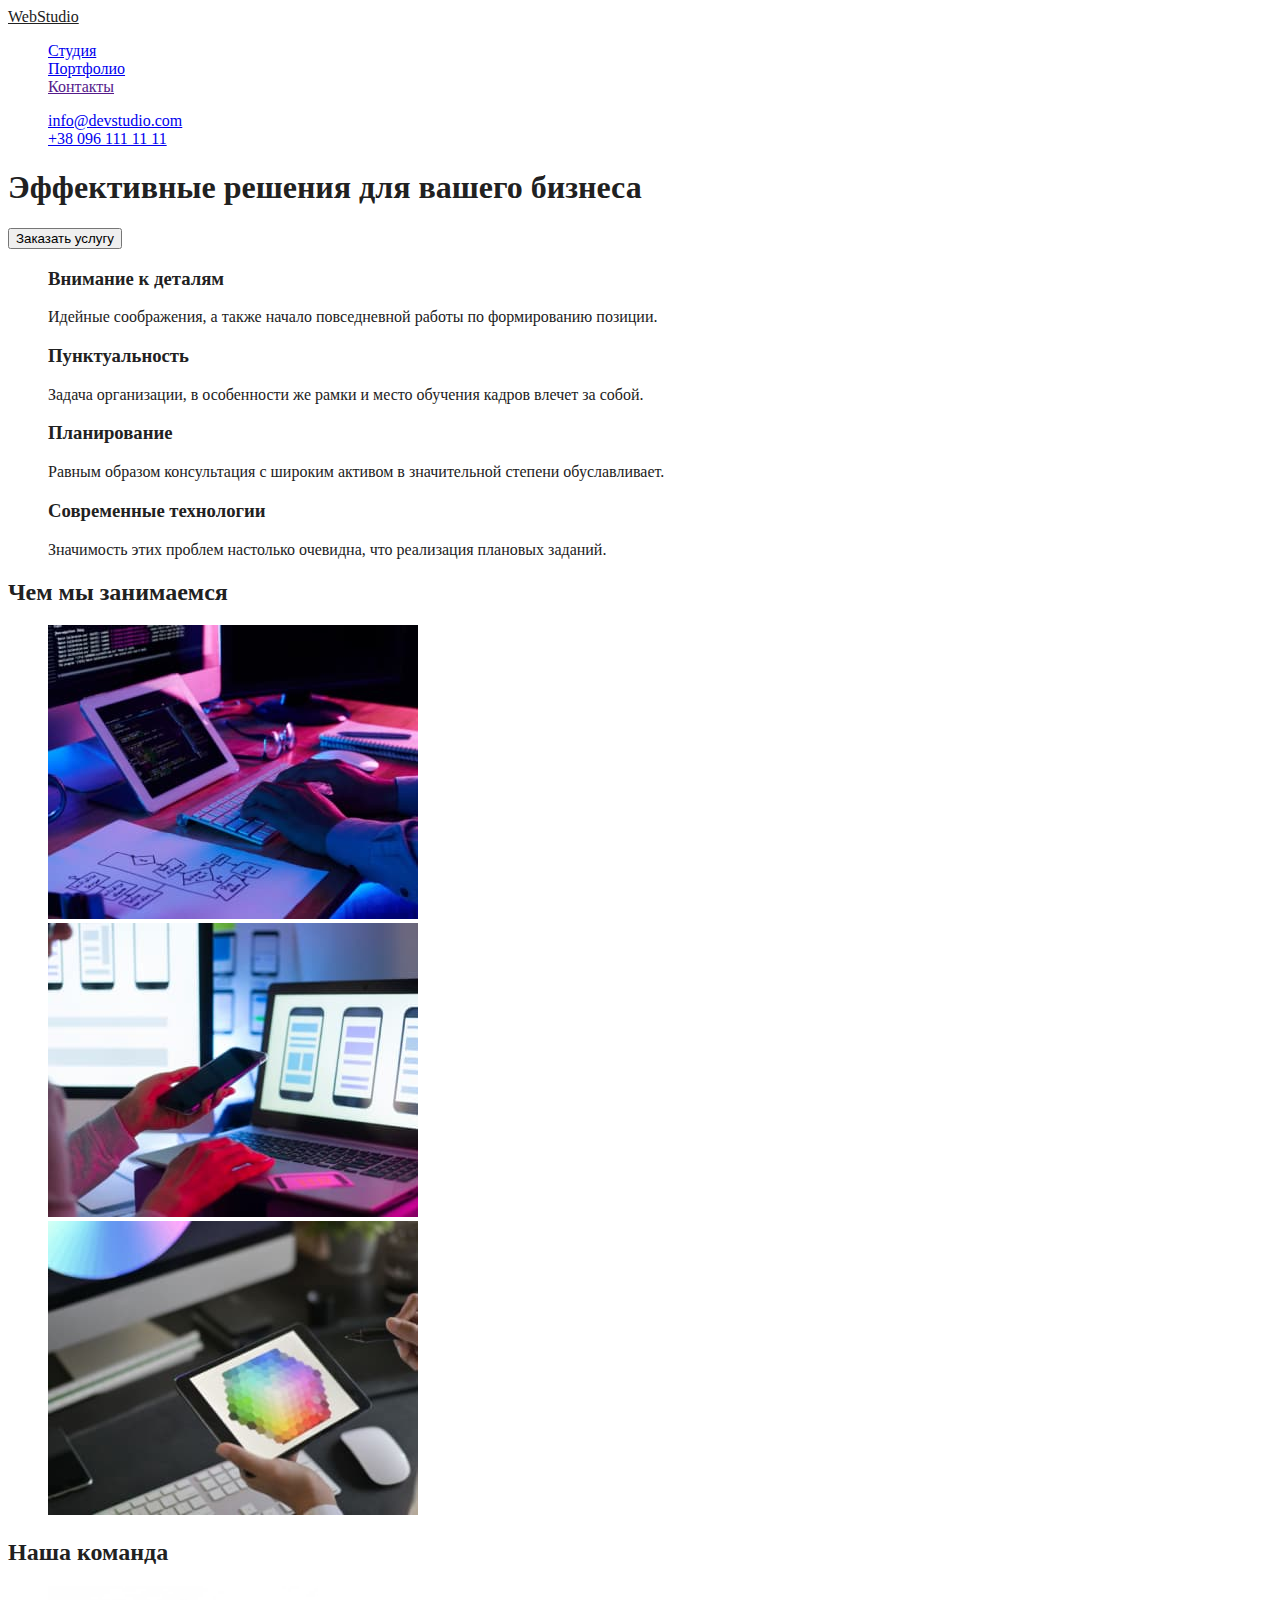
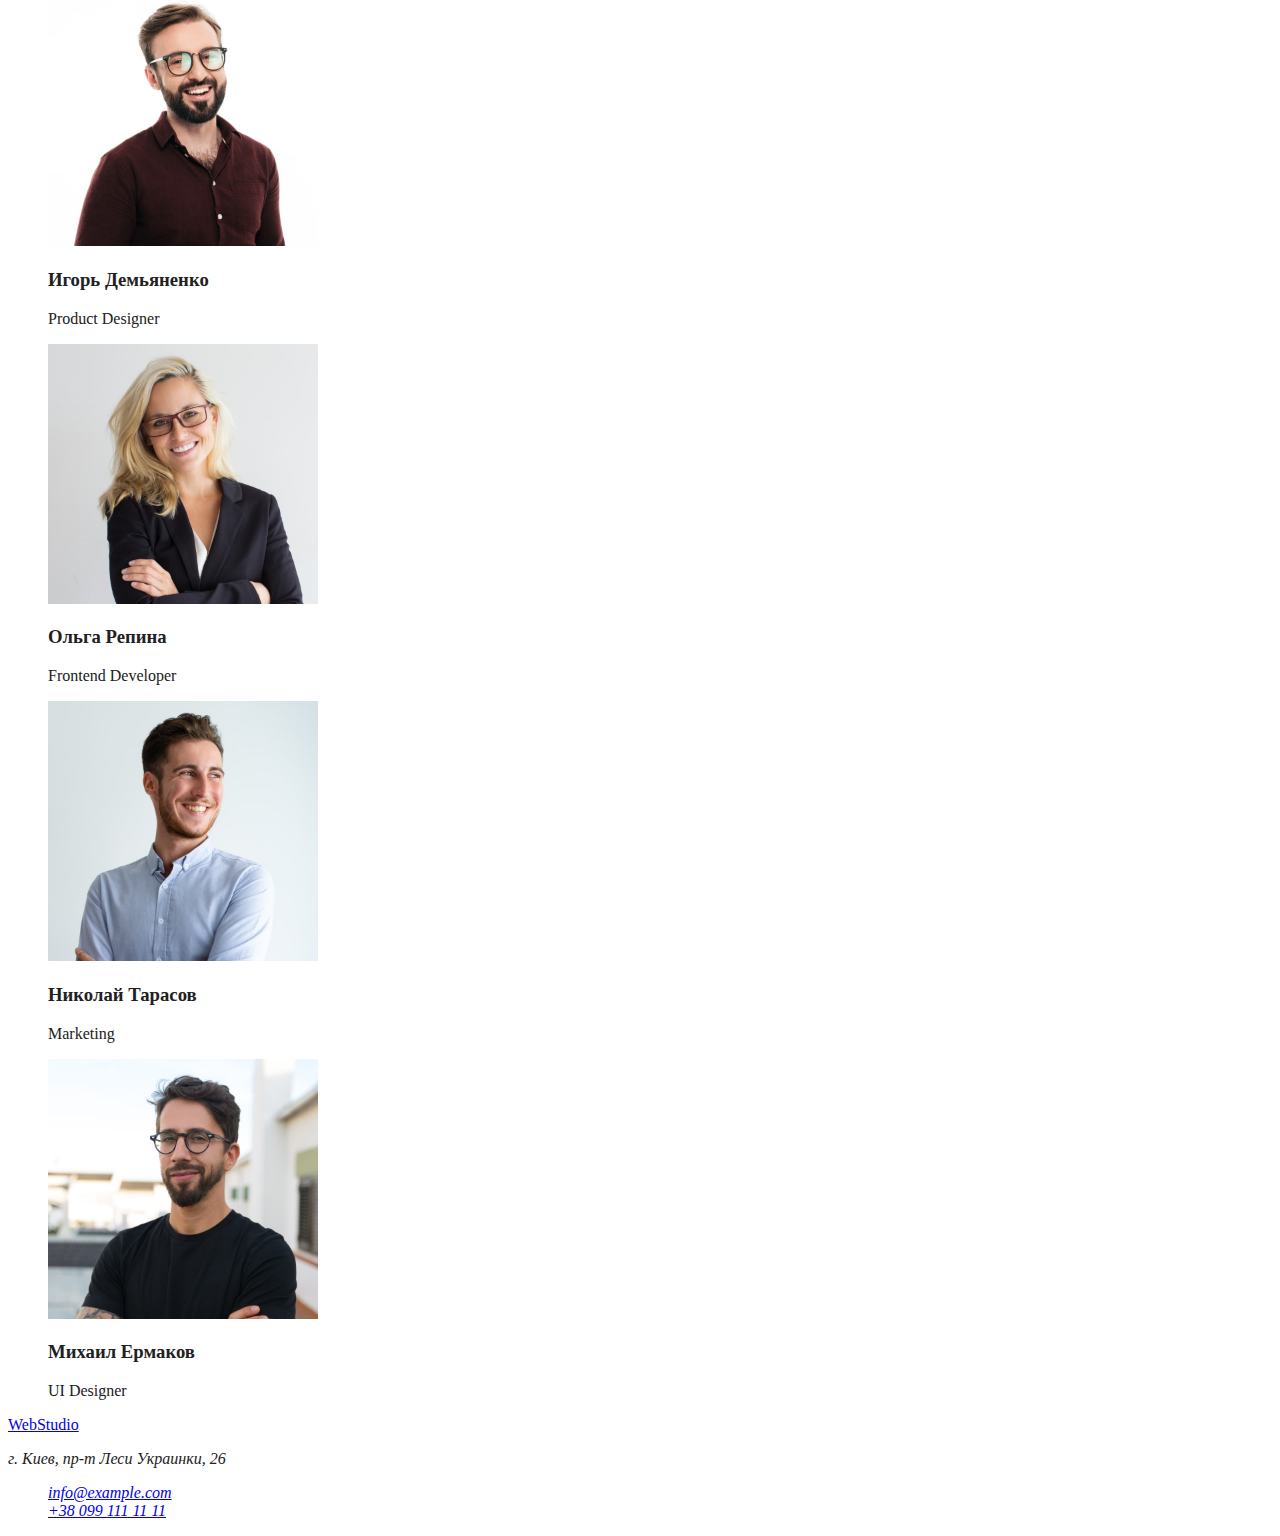
==== index.html @ 064bd664 "some css" ====
<!DOCTYPE html>
<html lang="ru">
  <head>
    <meta charset="UTF-8" />
    <meta http-equiv="X-UA-Compatible" content="IE=edge" />
    <meta name="viewport" content="width=device-width, initial-scale=1.0" />
    <title>WebStudio</title>
    <link rel="stylesheet" href="./css/style.css">
  </head>
  <body class="body">

    <!-- heder -->
    <header class="heder">
      <nav class="heder-nav">
        <a href="index.html" class="heder-logo"> WebStudio </a>
        <ul class="list heder-list"> 
          <li class="heder-item">
            <a href="index.html" class="heder-link">Студия</a>
          </li>
          <li class="heder-item">
            <a href="portfolio.html" class="heder-link">Портфолио</a>
          </li>
          <li class="heder-item">
            <a href="" class="heder-link">Контакты</a>
          </li>
        </ul>
      </nav>
      <ul class="list heder-list">
        <li class="heder-item">
          <a href="mailto:info@devstudio.com" class="heder-link-contact"> info@devstudio.com </a>
        </li>
        <li class="heder-item">
          <a href="tel:+380961111111" class="heder-link-contact"> +38 096 111 11 11 </a>
        </li>
      </ul>
    </header>

    <main>
      <!-- hero -->
      <section class="hero">
        <h1 class="mail-title">Эффективные решения для вашего бизнеса</h1>
        <button type="button" class="hero-btn">Заказать услугу</button>
      </section>

      <!-- benefits -->
      <section class="benefist">
        <h2 hidden>Наши особенности</h2>
        <ul class="list benefist-list">
          <li class="benefist-item">
            <h3 class="benefist-title">Внимание к деталям</h3>
            <p class="benefist-desc">Идейные соображения, а также начало повседневной работы по формированию позиции.</p>
          </li>
          <li class="benefist-item">
            <h3 class="benefist-title">Пунктуальность</h3>
            <p class="benefist-desc">
              Задача организации, в особенности же рамки и место обучения кадров влечет за собой.
            </p>
          </li class="benefist-item">
          <li>
            <h3 class="benefist-title">Планирование</h3>
            <p class="benefist-desc">
              Равным образом консультация с широким активом в значительной степени обуславливает.
            </p>
          </li>
          <li class="benefist-item">
            <h3 class="benefist-title">Современные технологии</h3>
            <p class="benefist-desc">Значимость этих проблем настолько очевидна, что реализация плановых заданий.</p>
          </li>
        </ul>
      </section>

      <!-- work's -->
      <section class="works">
        <h2 class="works-title">Чем мы занимаемся</h2>
        <ul class="list works-list">
          <li class="works-item">
            <img src="./images/main/works/box1.jpg" alt="написание кода" width="370" height="294" />
          </li>
          <li class="works-item">
            <img
              src="./images/main/works/box2.jpg"
              alt="разработка дизайна мобильного приложения"
              width="370"
              height="294"
            />
          </li>
          <li class="works-item">
            <img src="./images/main/works/box3.jpg" alt="цветокорекция" width="370" height="294" />
          </li>
        </ul>
      </section>

      <!-- team -->
      <section class="team">
        <h2 class="team-title">Наша команда</h2>
        <ul class="list team-list">
          <li class="team-item">
            <img src="./images/main/team/employee1.jpg" alt="Игорь Демьяненко" width="270" height="260" />
            <h3 class="team-images">Игорь Демьяненко</h3>
            <p lang="en" class="team-desc">Product Designer</p>
          </li>
          <li class="team-item">
            <img src="./images/main/team/employee2.jpg" alt="Ольга Репина" width="270" height="260" />
            <h3 class="team-i">Ольга Репина</h3>
            <p lang="en" class="team-desc">Frontend Developer</p>
          </li>
          <li class="team-item">
            <img src="./images/main/team/employee3.jpg" alt="Николай Тарасов" width="270" height="260" />
            <h3 class="team-images">Николай Тарасов</h3>
            <p lang="en" class="team-desc">Marketing</p>
          </li>
          <li class="team-item">
            <img src="./images/main/team/employee4.jpg" alt="Михаил Ермаков" width="270" height="260" />
            <h3 class="team-images">Михаил Ермаков</h3>
            <p lang="en" class="team-desc">UI Designer</p>
          </li>
        </ul>
      </section>
    </main>

    <!-- footer -->
    <footer class="footer">
      <a href="index.html" class="footer-logo">WebStudio</a>
      <address class="contact-adderss">
        <p class="contact-address-desc">г. Киев, пр-т Леси Украинки, 26</p>
        <ul class="list contact-list">
          <li class="contact-item">
            <a href="mailto:info@example.com" class="contact-link">info@example.com</a>
          </li>
          <li class="contact-item">
            <a href="tel:+380991111111" class="contact-link">+38 099 111 11 11</a>
          </li>
        </ul>
      </address>
    </footer>
  </body>
</html>
---- css/style.css ----
.body{
    color: #212121;
}

.root {
    --primery-text-color: #212121;
    --text-color: #757575;
    --accent-color: #2196F3;
    --white-color: #FFFFFF;
}



.heder-item:hover,
.heder-item:focus {
    color: var(--accent-color);
}
.heder-list-contact{
    color: var(--text-color);
}

.heder-list-contac:hover,
.heder-list-contac:focus{
    color: var(--accent-color);
}

/*  Hero */

.heder-logo{
    color: var(--primery-text-color);
}


.list{
    list-style: none;
}

.
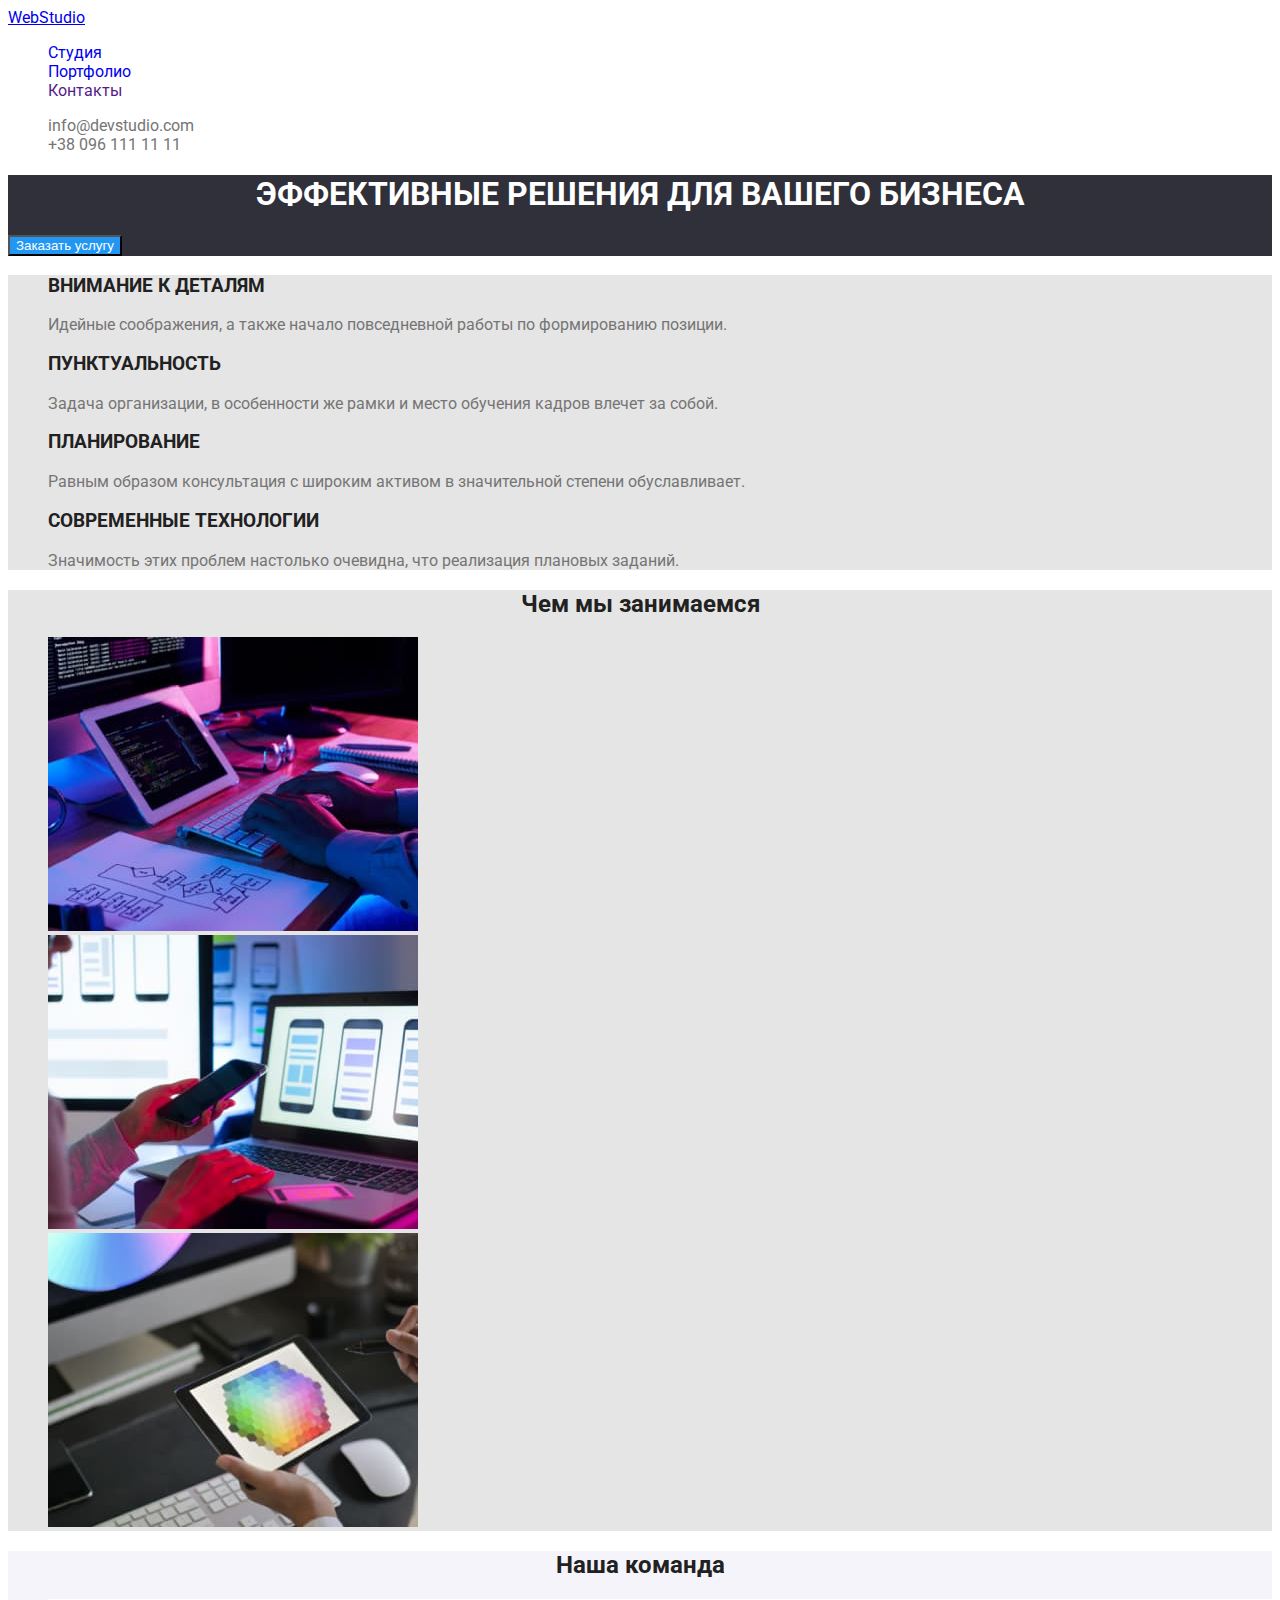
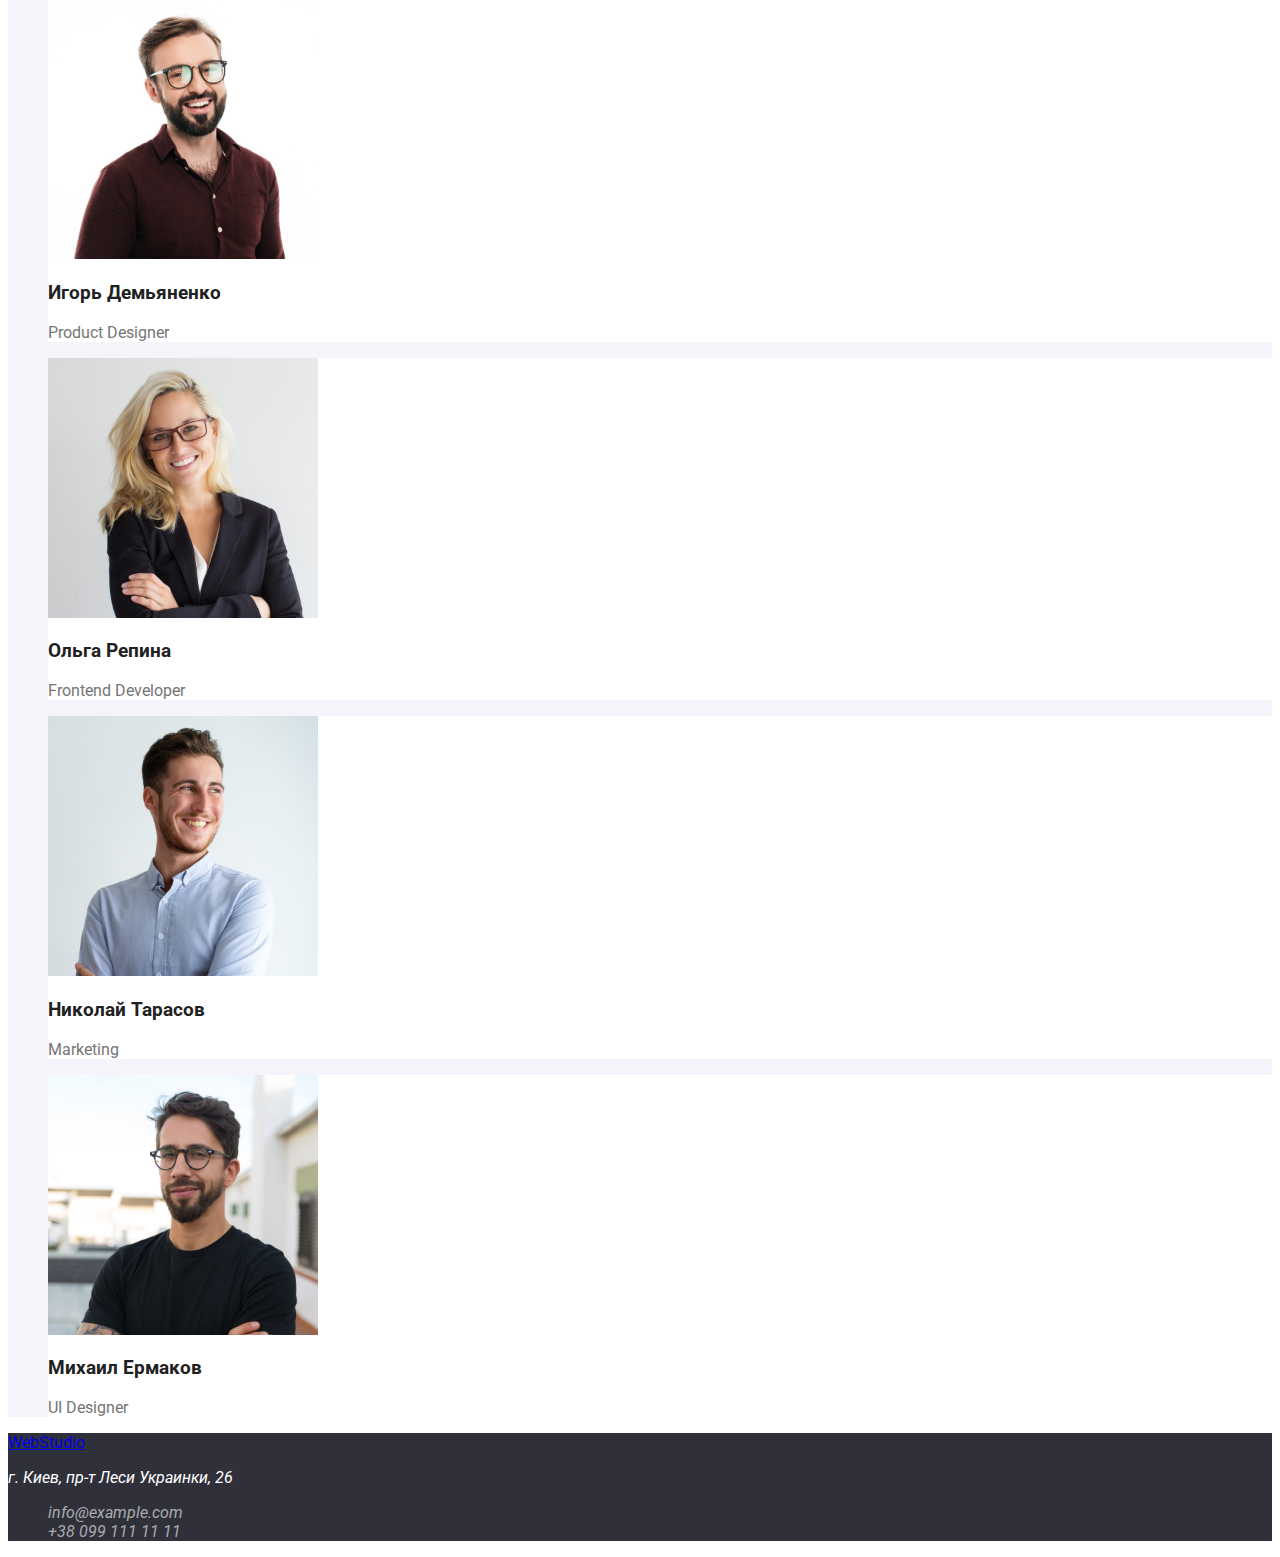
==== commit d2d8f408: "CSS color" ====
--- a/index.html
+++ b/index.html
@@ -4,6 +4,10 @@
     <meta charset="UTF-8" />
     <meta http-equiv="X-UA-Compatible" content="IE=edge" />
     <meta name="viewport" content="width=device-width, initial-scale=1.0" />
+    <link rel="preconnect" href="https://fonts.googleapis.com">
+<link rel="preconnect" href="https://fonts.gstatic.com" crossorigin>
+<link href="https://fonts.googleapis.com/css2?family=Raleway:wght@700&family=Roboto:ital,wght@1,400;1,500;1,700;1,900&display=swap" rel="stylesheet">
+ 
     <title>WebStudio</title>
     <link rel="stylesheet" href="./css/style.css">
   </head>
@@ -38,8 +42,8 @@
     <main>
       <!-- hero -->
       <section class="hero">
-        <h1 class="mail-title">Эффективные решения для вашего бизнеса</h1>
-        <button type="button" class="hero-btn">Заказать услугу</button>
+        <h1 class="title mail-title">Эффективные решения для вашего бизнеса</h1>
+        <button class="hero-btn" type="button">Заказать услугу</button>
       </section>
 
       <!-- benefits -->
@@ -71,7 +75,7 @@
 
       <!-- work's -->
       <section class="works">
-        <h2 class="works-title">Чем мы занимаемся</h2>
+        <h2 class="title works-title">Чем мы занимаемся</h2>
         <ul class="list works-list">
           <li class="works-item">
             <img src="./images/main/works/box1.jpg" alt="написание кода" width="370" height="294" />
@@ -92,7 +96,7 @@
 
       <!-- team -->
       <section class="team">
-        <h2 class="team-title">Наша команда</h2>
+        <h2 class="title team-title">Наша команда</h2>
         <ul class="list team-list">
           <li class="team-item">
             <img src="./images/main/team/employee1.jpg" alt="Игорь Демьяненко" width="270" height="260" />
--- a/css/style.css
+++ b/css/style.css
@@ -1,38 +1,118 @@
-.body{
-    color: #212121;
-}
 
-.root {
+
+:root {
     --primery-text-color: #212121;
     --text-color: #757575;
     --accent-color: #2196F3;
     --white-color: #FFFFFF;
+    --backgraund1: #2F303A;
+    --backgraund2: #E5E5E5;
+    --background3: #F5F4FA;
+
+
+
+    
+}
+
+.body {
+    color: var(--primery-text-color);
+background-color: var(--white-color);
+font-family: Roboto, Releway;
+}
+
+.list {
+    list-style: none;  
+}
+
+.title{
+    text-align: center;
+}
+
+/* Header */
+.heder-link{
+    text-decoration: none;
+}
+
+.heder-link:hover,
+.heder-link:focus{
+    color: var(--accent-color);
+    
+}
+
+.heder-link-contact {
+    color: var(--text-color);
+    text-decoration: none;
+}
+
+.heder-link-contact:hover,
+.heder-link-contact:focus{
+    color: var(--accent-color);
 }
 
 
 
-.heder-item:hover,
-.heder-item:focus {
-    color: var(--accent-color);
+
+/* HERO */
+
+.hero{
+    background-color: var(--backgraund1);
 }
-.heder-list-contact{
+.mail-title{
+    color: var(--white-color);
+    text-transform: uppercase;
+    
+}
+
+.hero-btn{
+    background-color: var(--accent-color) ;
+    color: var(--white-color);
+    cursor: pointer;
+}
+
+/* Benefist */
+
+.benefist, .works{
+    background-color:var(--backgraund2);
+}
+
+.benefist-title{
+    text-transform: uppercase;
+}
+
+.benefist-desc{
     color: var(--text-color);
 }
 
-.heder-list-contac:hover,
-.heder-list-contac:focus{
-    color: var(--accent-color);
+
+
+
+/* TEAM */
+    .team{
+    background-color: var(--background3);
 }
 
-/*  Hero */
-
-.heder-logo{
-    color: var(--primery-text-color);
+.team-item{
+    background-color: var(--white-color);
+}
+.team-desc{
+    color: var(--text-color);
 }
 
+/* FOOTER */
 
-.list{
-    list-style: none;
+.footer{
+    background-color: var(--backgraund1);
 }
 
-.
+.contact-address-desc{
+    color: var(--white-color);
+}
+
+.contact-link {
+    color: rgba(255, 255, 255, 0.6);
+    text-decoration: none;
+}
+.contact-link:hover,
+.contact-link:focus{
+    color: rgba(33, 150, 243, 0.6);
+}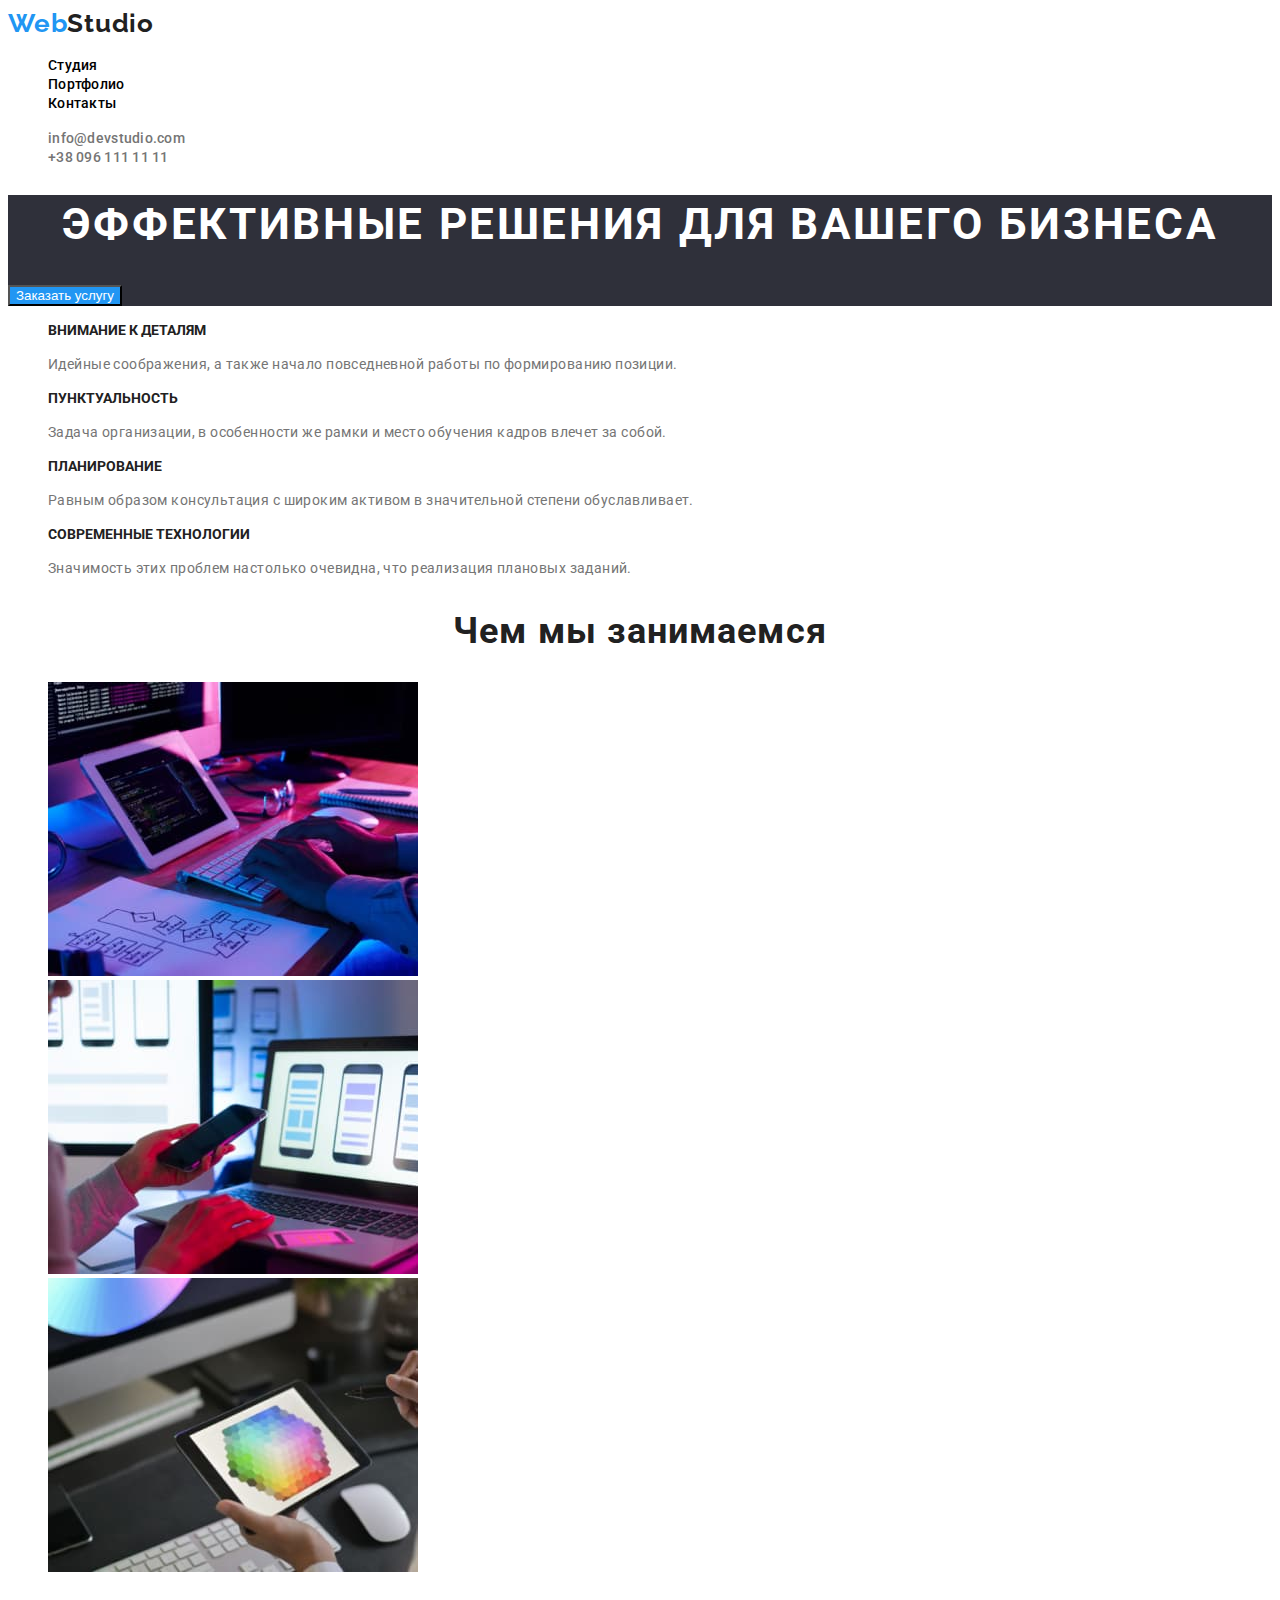
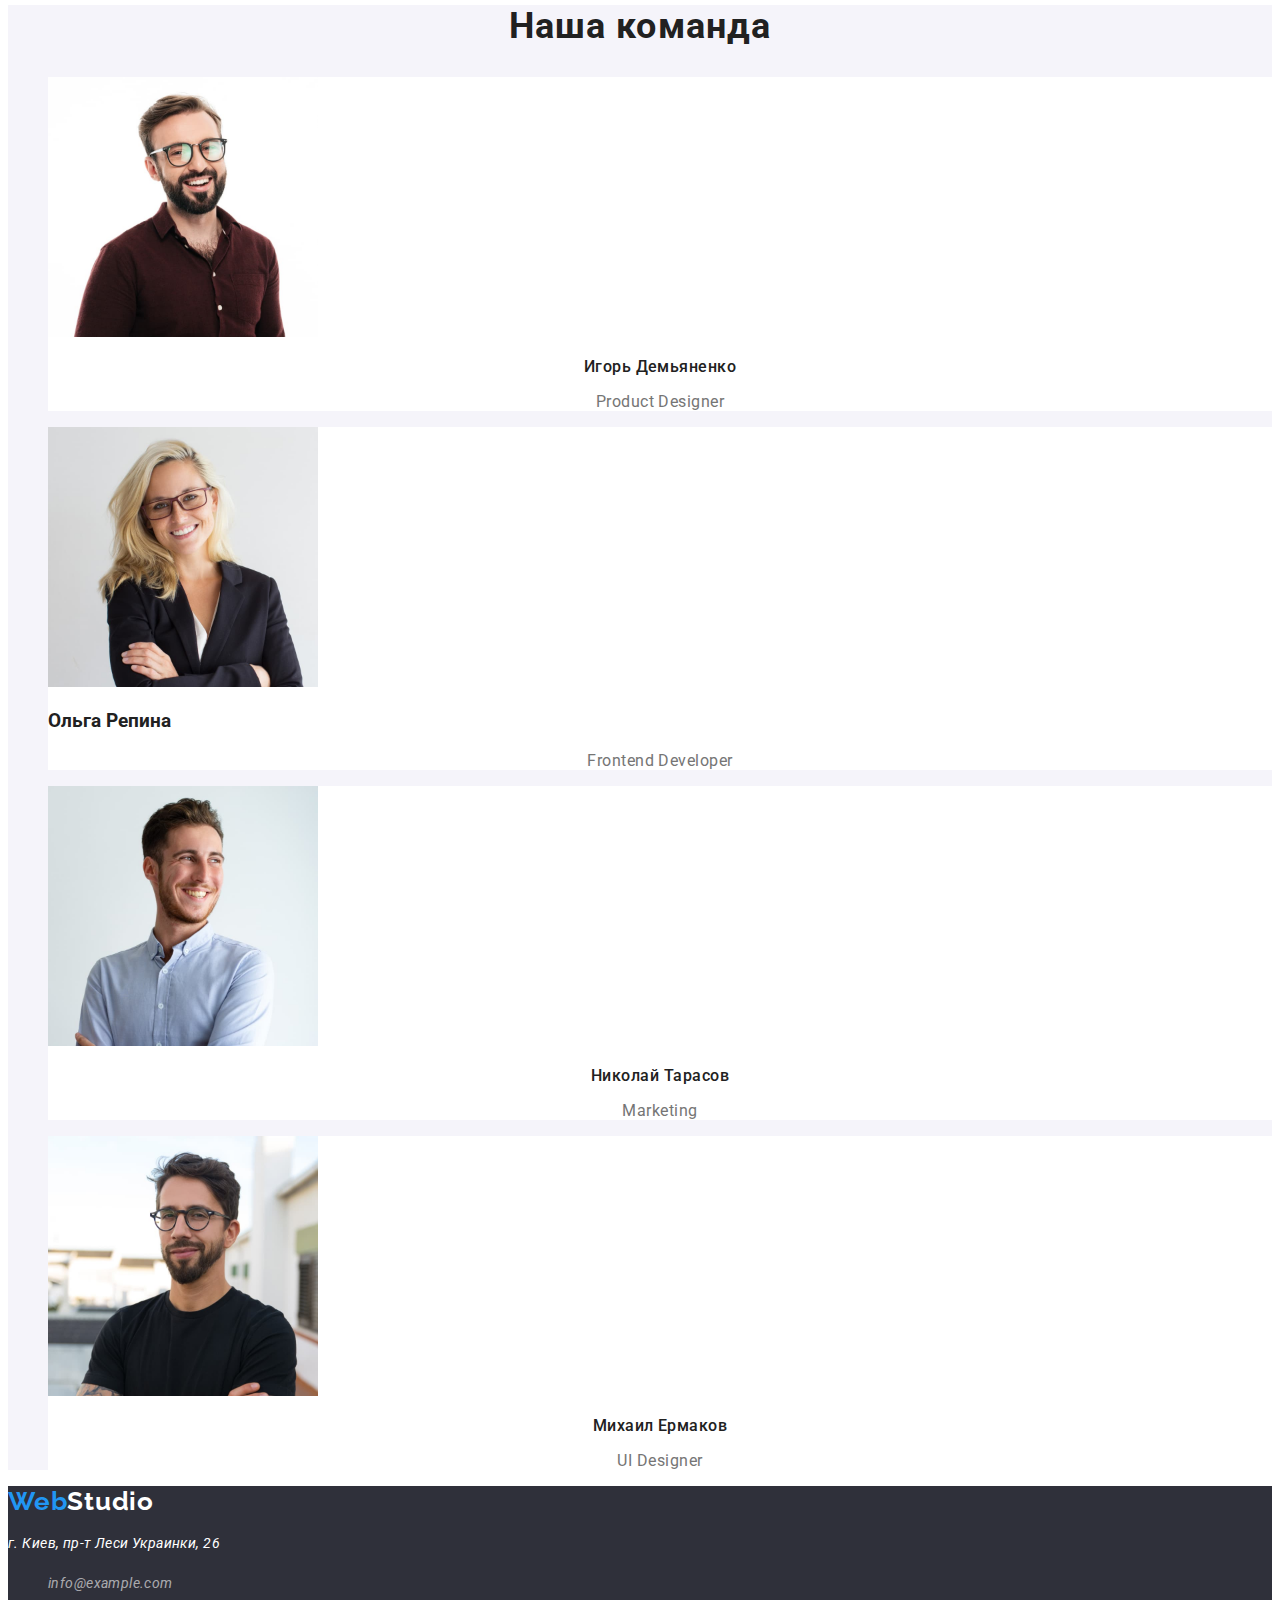
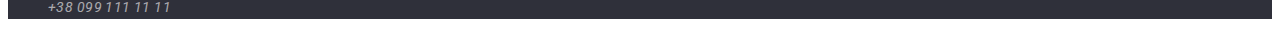
==== commit 48b0cd22: "css 1-st page" ====
--- a/index.html
+++ b/index.html
@@ -4,10 +4,13 @@
     <meta charset="UTF-8" />
     <meta http-equiv="X-UA-Compatible" content="IE=edge" />
     <meta name="viewport" content="width=device-width, initial-scale=1.0" />
+    
+    <!-- Fonts start -->
     <link rel="preconnect" href="https://fonts.googleapis.com">
-<link rel="preconnect" href="https://fonts.gstatic.com" crossorigin>
-<link href="https://fonts.googleapis.com/css2?family=Raleway:wght@700&family=Roboto:ital,wght@1,400;1,500;1,700;1,900&display=swap" rel="stylesheet">
- 
+    <link rel="preconnect" href="https://fonts.gstatic.com" crossorigin>
+    <link href="https://fonts.googleapis.com/css2?family=Raleway:wght@700&family=Roboto:wght@400;500;700;900&display=swap" rel="stylesheet">
+    <!-- Fonts end -->
+    
     <title>WebStudio</title>
     <link rel="stylesheet" href="./css/style.css">
   </head>
@@ -16,25 +19,25 @@
     <!-- heder -->
     <header class="heder">
       <nav class="heder-nav">
-        <a href="index.html" class="heder-logo"> WebStudio </a>
+        <a href="index.html" class="heder-logo link"> <span class="logo-accent">Web</span><span class="logo-main-dark">Studio</span>  </a>
         <ul class="list heder-list"> 
           <li class="heder-item">
-            <a href="index.html" class="heder-link">Студия</a>
+            <a href="index.html" class="heder-link link">Студия</a>
           </li>
           <li class="heder-item">
-            <a href="portfolio.html" class="heder-link">Портфолио</a>
+            <a href="portfolio.html" class="heder-link link">Портфолио</a>
           </li>
           <li class="heder-item">
-            <a href="" class="heder-link">Контакты</a>
+            <a href="" class="heder-link link">Контакты</a>
           </li>
         </ul>
       </nav>
       <ul class="list heder-list">
         <li class="heder-item">
-          <a href="mailto:info@devstudio.com" class="heder-link-contact"> info@devstudio.com </a>
+          <a href="mailto:info@devstudio.com" class="heder-link-contact link"> info@devstudio.com </a>
         </li>
         <li class="heder-item">
-          <a href="tel:+380961111111" class="heder-link-contact"> +38 096 111 11 11 </a>
+          <a href="tel:+380961111111" class="heder-link-contact link"> +38 096 111 11 11 </a>
         </li>
       </ul>
     </header>
@@ -124,15 +127,15 @@
 
     <!-- footer -->
     <footer class="footer">
-      <a href="index.html" class="footer-logo">WebStudio</a>
+      <a href="index.html" class="footer-logo link"> <span class="logo-accent">Web</span><span class="logo-main-light">Studio</span> </a>
       <address class="contact-adderss">
         <p class="contact-address-desc">г. Киев, пр-т Леси Украинки, 26</p>
         <ul class="list contact-list">
           <li class="contact-item">
-            <a href="mailto:info@example.com" class="contact-link">info@example.com</a>
+            <a href="mailto:info@example.com" class="contact-link link">info@example.com</a>
           </li>
           <li class="contact-item">
-            <a href="tel:+380991111111" class="contact-link">+38 099 111 11 11</a>
+            <a href="tel:+380991111111" class="contact-link link">+38 099 111 11 11</a>
           </li>
         </ul>
       </address>
--- a/css/style.css
+++ b/css/style.css
@@ -5,34 +5,48 @@
     --text-color: #757575;
     --accent-color: #2196F3;
     --white-color: #FFFFFF;
+   
+   
+   
     --backgraund1: #2F303A;
-    --backgraund2: #E5E5E5;
     --background3: #F5F4FA;
 
 
+    --main-font: Roboto;
+    --secondary-font: Raleway
 
-    
 }
 
 .body {
-    color: var(--primery-text-color);
-background-color: var(--white-color);
-font-family: Roboto, Releway;
+    color: var(--primery-text-color); 
+    font-family: var(--main-font), var(--secondary-font), sans-serif;   
 }
 
 .list {
     list-style: none;  
 }
 
+.link {
+    text-decoration: none;
+}
+
 .title{
+    font-weight: 700;
+    font-size: 36px;
+    line-height: calc(42 / 36);
     text-align: center;
+    letter-spacing: 0.03em;
 }
 
 /* Header */
+
 .heder-link{
-    text-decoration: none;
+    font-weight: 500;
+     font-size: 14px;
+    line-height: calc(16 / 14);
+    letter-spacing: 0.02em;
+    color: initial;
 }
-
 .heder-link:hover,
 .heder-link:focus{
     color: var(--accent-color);
@@ -42,13 +56,42 @@
 .heder-link-contact {
     color: var(--text-color);
     text-decoration: none;
+    font-weight: 500;
+    font-size: 14px;
+    line-height: calc(16 / 14);
+    letter-spacing: 0.02em;
 }
 
 .heder-link-contact:hover,
 .heder-link-contact:focus{
     color: var(--accent-color);
 }
+.logo-accent {
+    font-family: 'Raleway';
+    font-weight: 700;
+    font-size: 26px;
+    line-height: calc(31 / 26);
+    letter-spacing: 0.03em;
+    color: var(--accent-color);
+}
 
+.logo-main-dark {
+font-family: 'Raleway';
+    font-weight: 700;
+    font-size: 26px;
+    line-height: calc(31 / 26);
+    letter-spacing: 0.03em;
+    color: var(--primery-text-color)
+}
+
+.logo-main-light{
+font-family: 'Raleway';
+    font-weight: 700;
+    font-size: 26px;
+    line-height: calc(31 / 26);
+    letter-spacing: 0.03em;
+    color: var(--white-color)
+}
 
 
 
@@ -59,7 +102,11 @@
 }
 .mail-title{
     color: var(--white-color);
-    text-transform: uppercase;
+    font-size: 44px;
+    line-height: 1.36;
+    text-align: center;
+    letter-spacing: 0.06em;
+    text-transform: uppercase
     
 }
 
@@ -76,10 +123,18 @@
 }
 
 .benefist-title{
+    font-weight: 700;
+    font-size: 14px;
+    line-height: calc(16 /14)
+    letter-spacing: 0.03em;
     text-transform: uppercase;
 }
 
 .benefist-desc{
+    font-weight: 400;
+    font-size: 14px;
+    line-height: 24px;
+    letter-spacing: 0.03em;
     color: var(--text-color);
 }
 
@@ -94,8 +149,20 @@
 .team-item{
     background-color: var(--white-color);
 }
+.team-images{
+    font-weight: 500;
+    font-size: 16px;
+    line-height: calc(19 / 16);
+    text-align: center;
+    letter-spacing: 0.03em;
+}
 .team-desc{
-    color: var(--text-color);
+font-weight: 400;
+font-size: 16px;
+line-height: 19px;
+text-align: center;
+letter-spacing: 0.03em;
+ color: var(--text-color);
 }
 
 /* FOOTER */
@@ -105,13 +172,20 @@
 }
 
 .contact-address-desc{
+    font-weight: 400;
+    font-size: 14px;
+    line-height: calc(24 / 14);
+    letter-spacing: 0.03em;
     color: var(--white-color);
 }
 
 .contact-link {
+    font-weight: 400;
+    font-size: 14px;
+    line-height: calc(24 / 14);
+    letter-spacing: 0.03em;
     color: rgba(255, 255, 255, 0.6);
-    text-decoration: none;
-}
+    
 .contact-link:hover,
 .contact-link:focus{
     color: rgba(33, 150, 243, 0.6);
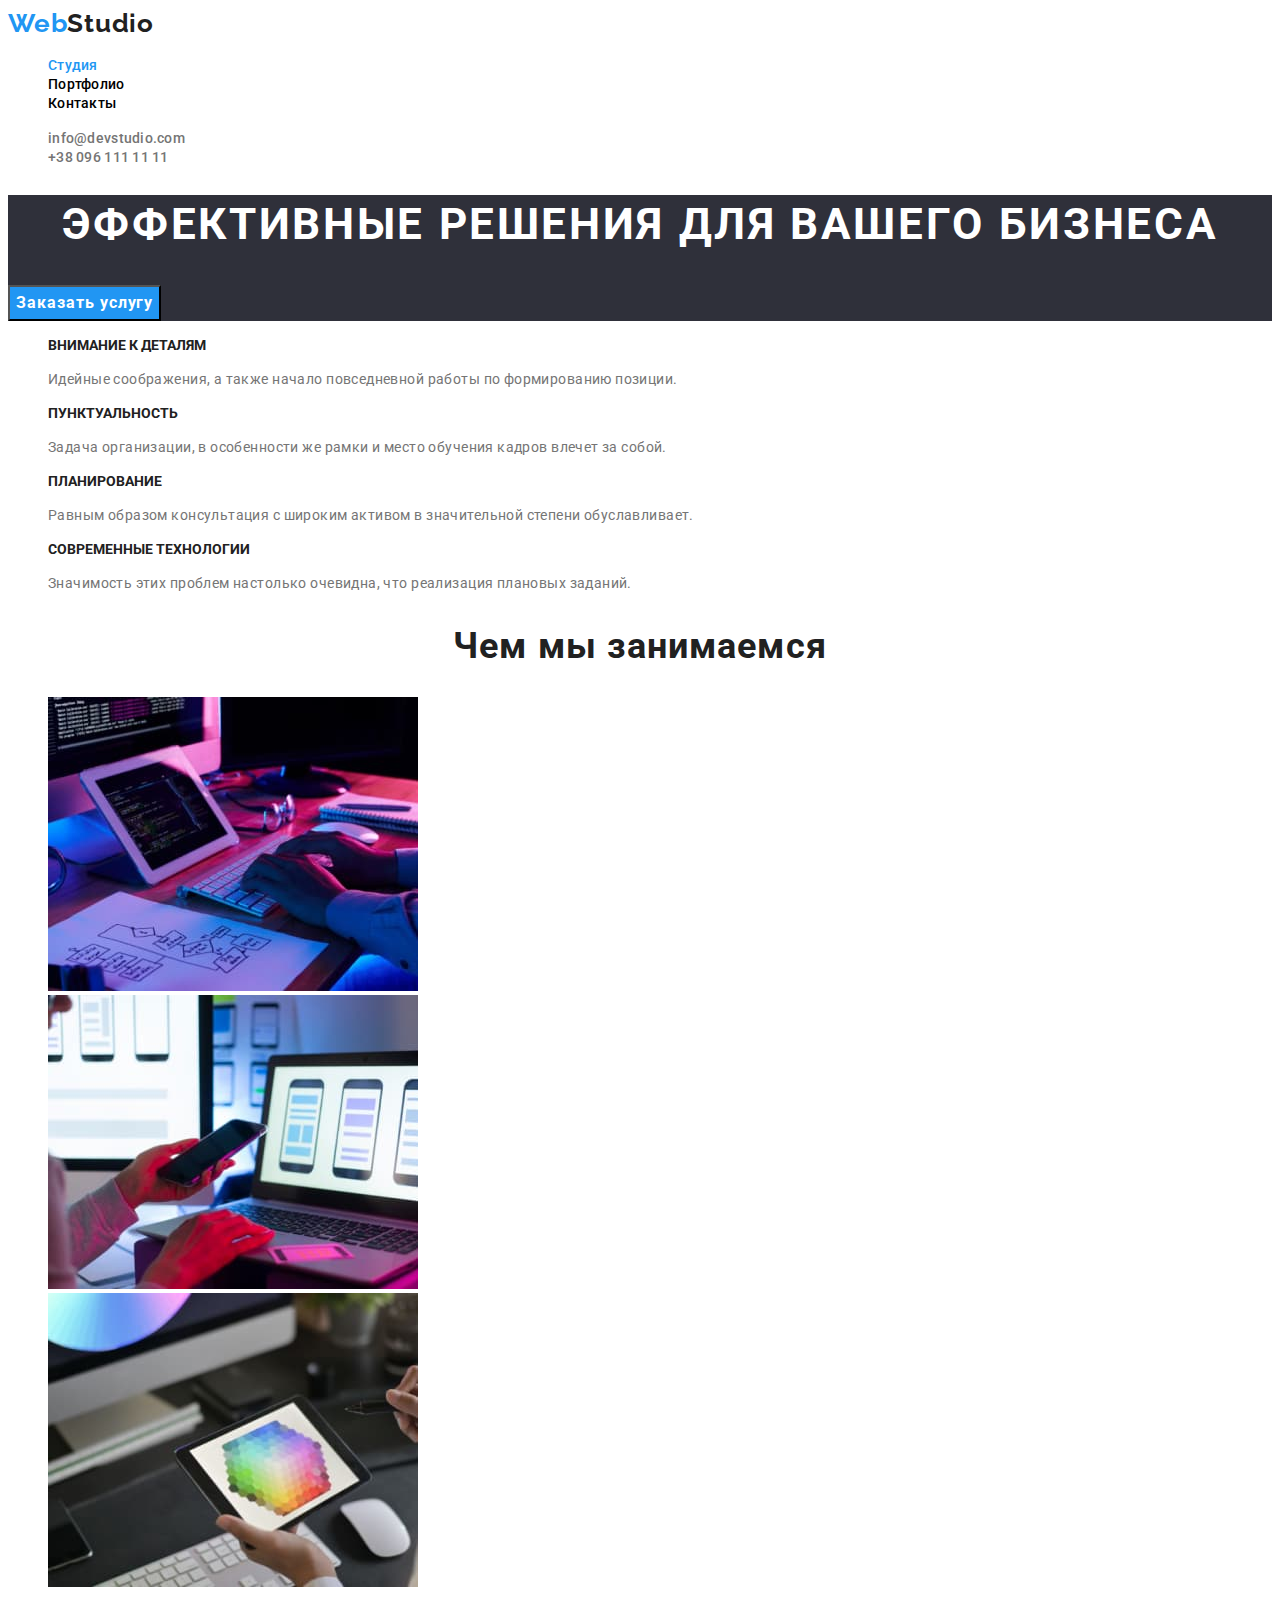
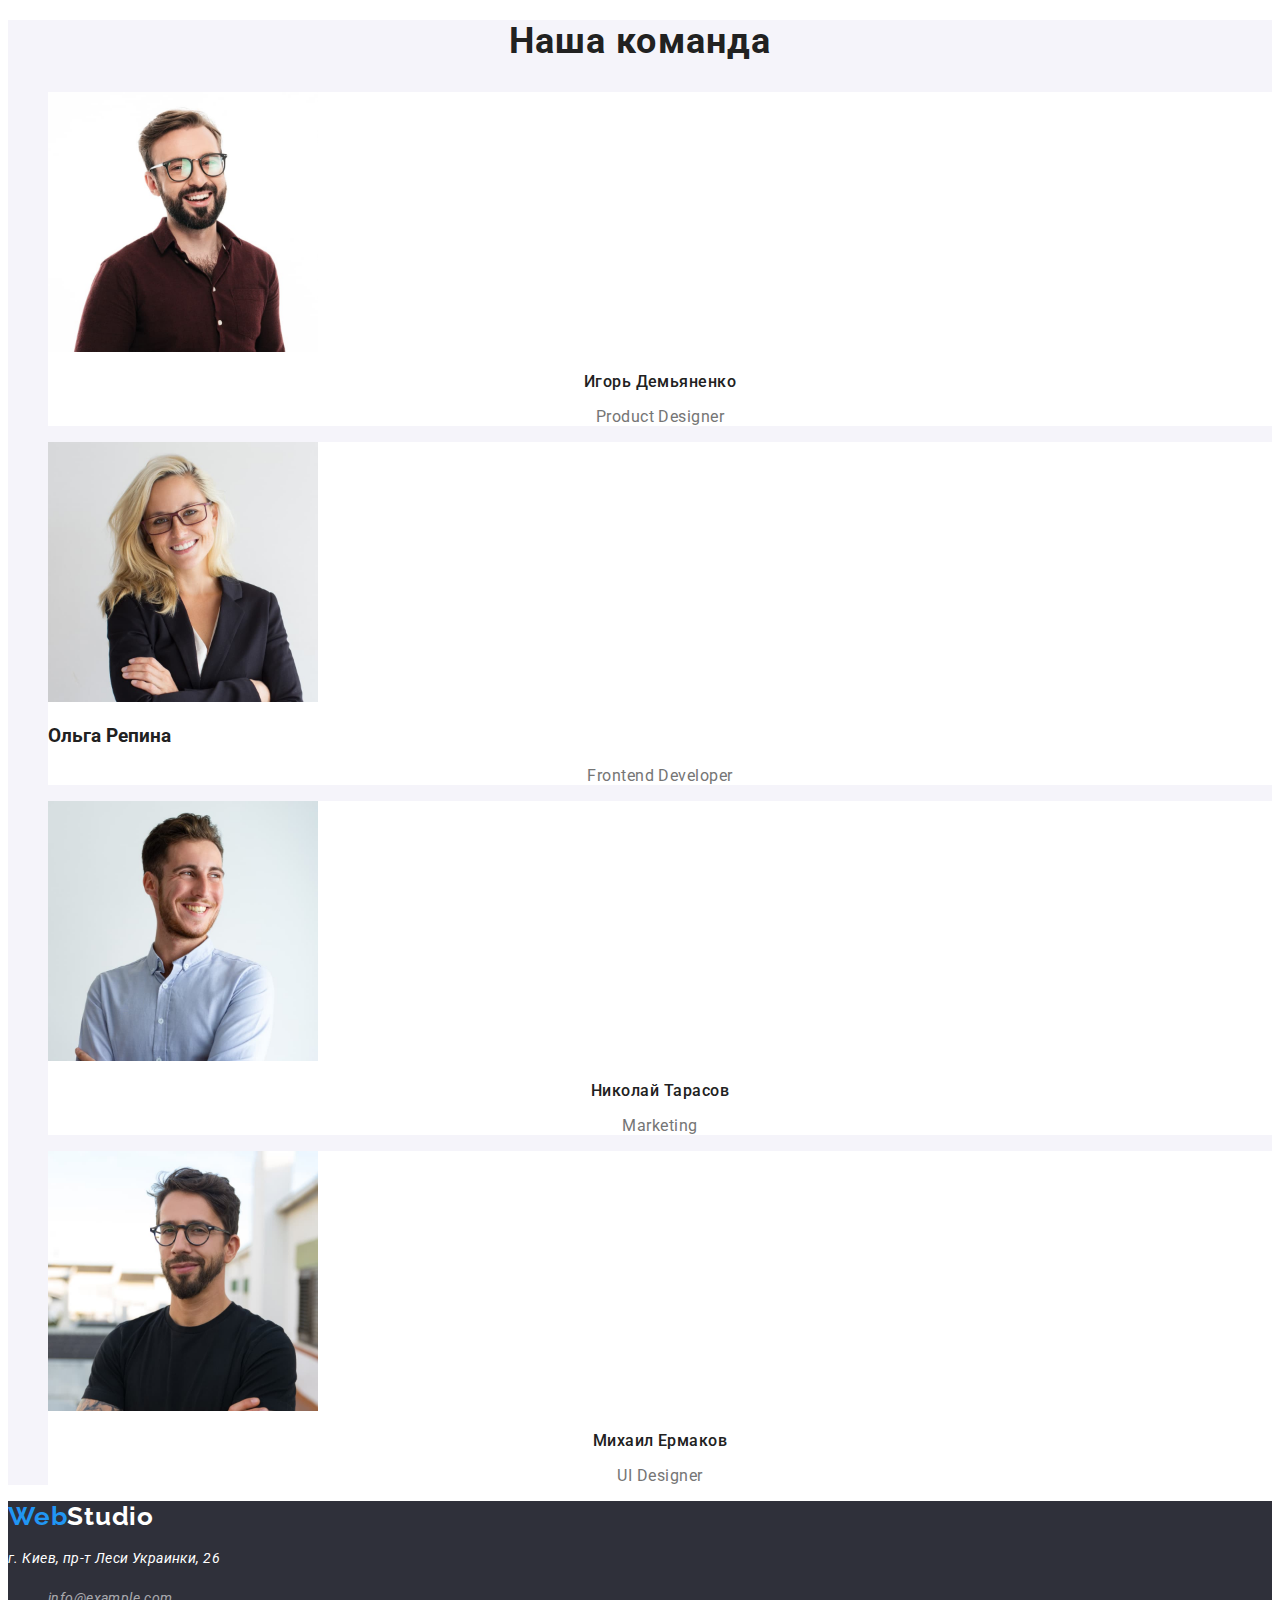
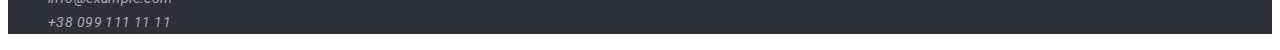
==== commit e1e2b844: "HW-2" ====
--- a/index.html
+++ b/index.html
@@ -4,25 +4,29 @@
     <meta charset="UTF-8" />
     <meta http-equiv="X-UA-Compatible" content="IE=edge" />
     <meta name="viewport" content="width=device-width, initial-scale=1.0" />
-    
+
     <!-- Fonts start -->
-    <link rel="preconnect" href="https://fonts.googleapis.com">
-    <link rel="preconnect" href="https://fonts.gstatic.com" crossorigin>
-    <link href="https://fonts.googleapis.com/css2?family=Raleway:wght@700&family=Roboto:wght@400;500;700;900&display=swap" rel="stylesheet">
+    <link rel="preconnect" href="https://fonts.googleapis.com" />
+    <link rel="preconnect" href="https://fonts.gstatic.com" crossorigin />
+    <link
+      href="https://fonts.googleapis.com/css2?family=Raleway:wght@700&family=Roboto:wght@400;500;700;900&display=swap"
+      rel="stylesheet"
+    />
     <!-- Fonts end -->
-    
+
     <title>WebStudio</title>
-    <link rel="stylesheet" href="./css/style.css">
+    <link rel="stylesheet" href="./css/style.css" />
   </head>
   <body class="body">
-
     <!-- heder -->
     <header class="heder">
       <nav class="heder-nav">
-        <a href="index.html" class="heder-logo link"> <span class="logo-accent">Web</span><span class="logo-main-dark">Studio</span>  </a>
-        <ul class="list heder-list"> 
+        <a href="index.html" class="heder-logo link">
+          <span class="logo-accent">Web</span><span class="logo-main-dark">Studio</span>
+        </a>
+        <ul class="list heder-list">
           <li class="heder-item">
-            <a href="index.html" class="heder-link link">Студия</a>
+            <a href="index.html" class="heder-link link current">Студия</a>
           </li>
           <li class="heder-item">
             <a href="portfolio.html" class="heder-link link">Портфолио</a>
@@ -34,7 +38,9 @@
       </nav>
       <ul class="list heder-list">
         <li class="heder-item">
-          <a href="mailto:info@devstudio.com" class="heder-link-contact link"> info@devstudio.com </a>
+          <a href="mailto:info@devstudio.com" class="heder-link-contact link">
+            info@devstudio.com
+          </a>
         </li>
         <li class="heder-item">
           <a href="tel:+380961111111" class="heder-link-contact link"> +38 096 111 11 11 </a>
@@ -55,15 +61,17 @@
         <ul class="list benefist-list">
           <li class="benefist-item">
             <h3 class="benefist-title">Внимание к деталям</h3>
-            <p class="benefist-desc">Идейные соображения, а также начало повседневной работы по формированию позиции.</p>
+            <p class="benefist-desc">
+              Идейные соображения, а также начало повседневной работы по формированию позиции.
+            </p>
           </li>
           <li class="benefist-item">
             <h3 class="benefist-title">Пунктуальность</h3>
             <p class="benefist-desc">
               Задача организации, в особенности же рамки и место обучения кадров влечет за собой.
             </p>
-          </li class="benefist-item">
-          <li>
+          </li>
+          <li class="benefist-item">
             <h3 class="benefist-title">Планирование</h3>
             <p class="benefist-desc">
               Равным образом консультация с широким активом в значительной степени обуславливает.
@@ -71,7 +79,9 @@
           </li>
           <li class="benefist-item">
             <h3 class="benefist-title">Современные технологии</h3>
-            <p class="benefist-desc">Значимость этих проблем настолько очевидна, что реализация плановых заданий.</p>
+            <p class="benefist-desc">
+              Значимость этих проблем настолько очевидна, что реализация плановых заданий.
+            </p>
           </li>
         </ul>
       </section>
@@ -102,22 +112,42 @@
         <h2 class="title team-title">Наша команда</h2>
         <ul class="list team-list">
           <li class="team-item">
-            <img src="./images/main/team/employee1.jpg" alt="Игорь Демьяненко" width="270" height="260" />
+            <img
+              src="./images/main/team/employee1.jpg"
+              alt="Игорь Демьяненко"
+              width="270"
+              height="260"
+            />
             <h3 class="team-images">Игорь Демьяненко</h3>
             <p lang="en" class="team-desc">Product Designer</p>
           </li>
           <li class="team-item">
-            <img src="./images/main/team/employee2.jpg" alt="Ольга Репина" width="270" height="260" />
+            <img
+              src="./images/main/team/employee2.jpg"
+              alt="Ольга Репина"
+              width="270"
+              height="260"
+            />
             <h3 class="team-i">Ольга Репина</h3>
             <p lang="en" class="team-desc">Frontend Developer</p>
           </li>
           <li class="team-item">
-            <img src="./images/main/team/employee3.jpg" alt="Николай Тарасов" width="270" height="260" />
+            <img
+              src="./images/main/team/employee3.jpg"
+              alt="Николай Тарасов"
+              width="270"
+              height="260"
+            />
             <h3 class="team-images">Николай Тарасов</h3>
             <p lang="en" class="team-desc">Marketing</p>
           </li>
           <li class="team-item">
-            <img src="./images/main/team/employee4.jpg" alt="Михаил Ермаков" width="270" height="260" />
+            <img
+              src="./images/main/team/employee4.jpg"
+              alt="Михаил Ермаков"
+              width="270"
+              height="260"
+            />
             <h3 class="team-images">Михаил Ермаков</h3>
             <p lang="en" class="team-desc">UI Designer</p>
           </li>
@@ -127,7 +157,9 @@
 
     <!-- footer -->
     <footer class="footer">
-      <a href="index.html" class="footer-logo link"> <span class="logo-accent">Web</span><span class="logo-main-light">Studio</span> </a>
+      <a href="index.html" class="footer-logo link">
+        <span class="logo-accent">Web</span><span class="logo-main-light">Studio</span>
+      </a>
       <address class="contact-adderss">
         <p class="contact-address-desc">г. Киев, пр-т Леси Украинки, 26</p>
         <ul class="list contact-list">
--- a/css/style.css
+++ b/css/style.css
@@ -19,7 +19,7 @@
 
 .body {
     color: var(--primery-text-color); 
-    font-family: var(--main-font), var(--secondary-font), sans-serif;   
+    font-family: var(--main-font), sans-serif;   
 }
 
 .list {
@@ -49,8 +49,11 @@
 }
 .heder-link:hover,
 .heder-link:focus{
+    color: var(--accent-color);   
+}
+
+.current {
     color: var(--accent-color);
-    
 }
 
 .heder-link-contact {
@@ -111,6 +114,14 @@
 }
 
 .hero-btn{
+    font-family: 'Roboto';
+    font-weight: 700;
+    font-size: 16px;
+    line-height: calc(30 / 16);
+    display: flex;
+    align-items: center;
+    text-align: center;
+    letter-spacing: 0.06em;
     background-color: var(--accent-color) ;
     color: var(--white-color);
     cursor: pointer;
@@ -133,7 +144,7 @@
 .benefist-desc{
     font-weight: 400;
     font-size: 14px;
-    line-height: 24px;
+    line-height: calc(24 / 14);
     letter-spacing: 0.03em;
     color: var(--text-color);
 }
@@ -159,7 +170,7 @@
 .team-desc{
 font-weight: 400;
 font-size: 16px;
-line-height: 19px;
+line-height: calc(19 / 16);
 text-align: center;
 letter-spacing: 0.03em;
  color: var(--text-color);
@@ -185,8 +196,58 @@
     line-height: calc(24 / 14);
     letter-spacing: 0.03em;
     color: rgba(255, 255, 255, 0.6);
+}
     
 .contact-link:hover,
-.contact-link:focus{
+.contact-link:focus {
     color: rgba(33, 150, 243, 0.6);
-}+}
+
+
+/* Portfolio */
+
+.portfolio-title{
+    font-weight: 700;
+    font-size: 18px;
+    line-height: 36px;
+    letter-spacing: 0.06em;
+}
+
+.portfolio-desc{
+    font-weight: 400;
+    font-size: 16px;
+    line-height: calc(30 / 16);
+    letter-spacing: 0.03em;
+    color: var(--text-color);
+}
+
+.portfolio-bnt-current {
+    font-family: 'Roboto';
+    font-weight: 500;
+    font-size: 16px;
+    line-height: calc(26 / 16);
+    text-align: center;
+    letter-spacing: 0.03em;
+    color: var(--white-color);
+    background-color: var(--accent-color);
+    cursor: pointer;
+}
+
+.portfolio-btn{
+    font-family: 'Roboto';
+    font-weight: 500;
+    font-size: 16px;
+    line-height: calc(26 / 16);
+    text-align: center;
+    letter-spacing: 0.03em;
+    cursor: pointer;
+}
+
+.portfolio-btn:hover,
+.portfolio-btn:focus {
+    color: var(--white-color);
+    background-color: var(--accent-color);
+}
+
+
+
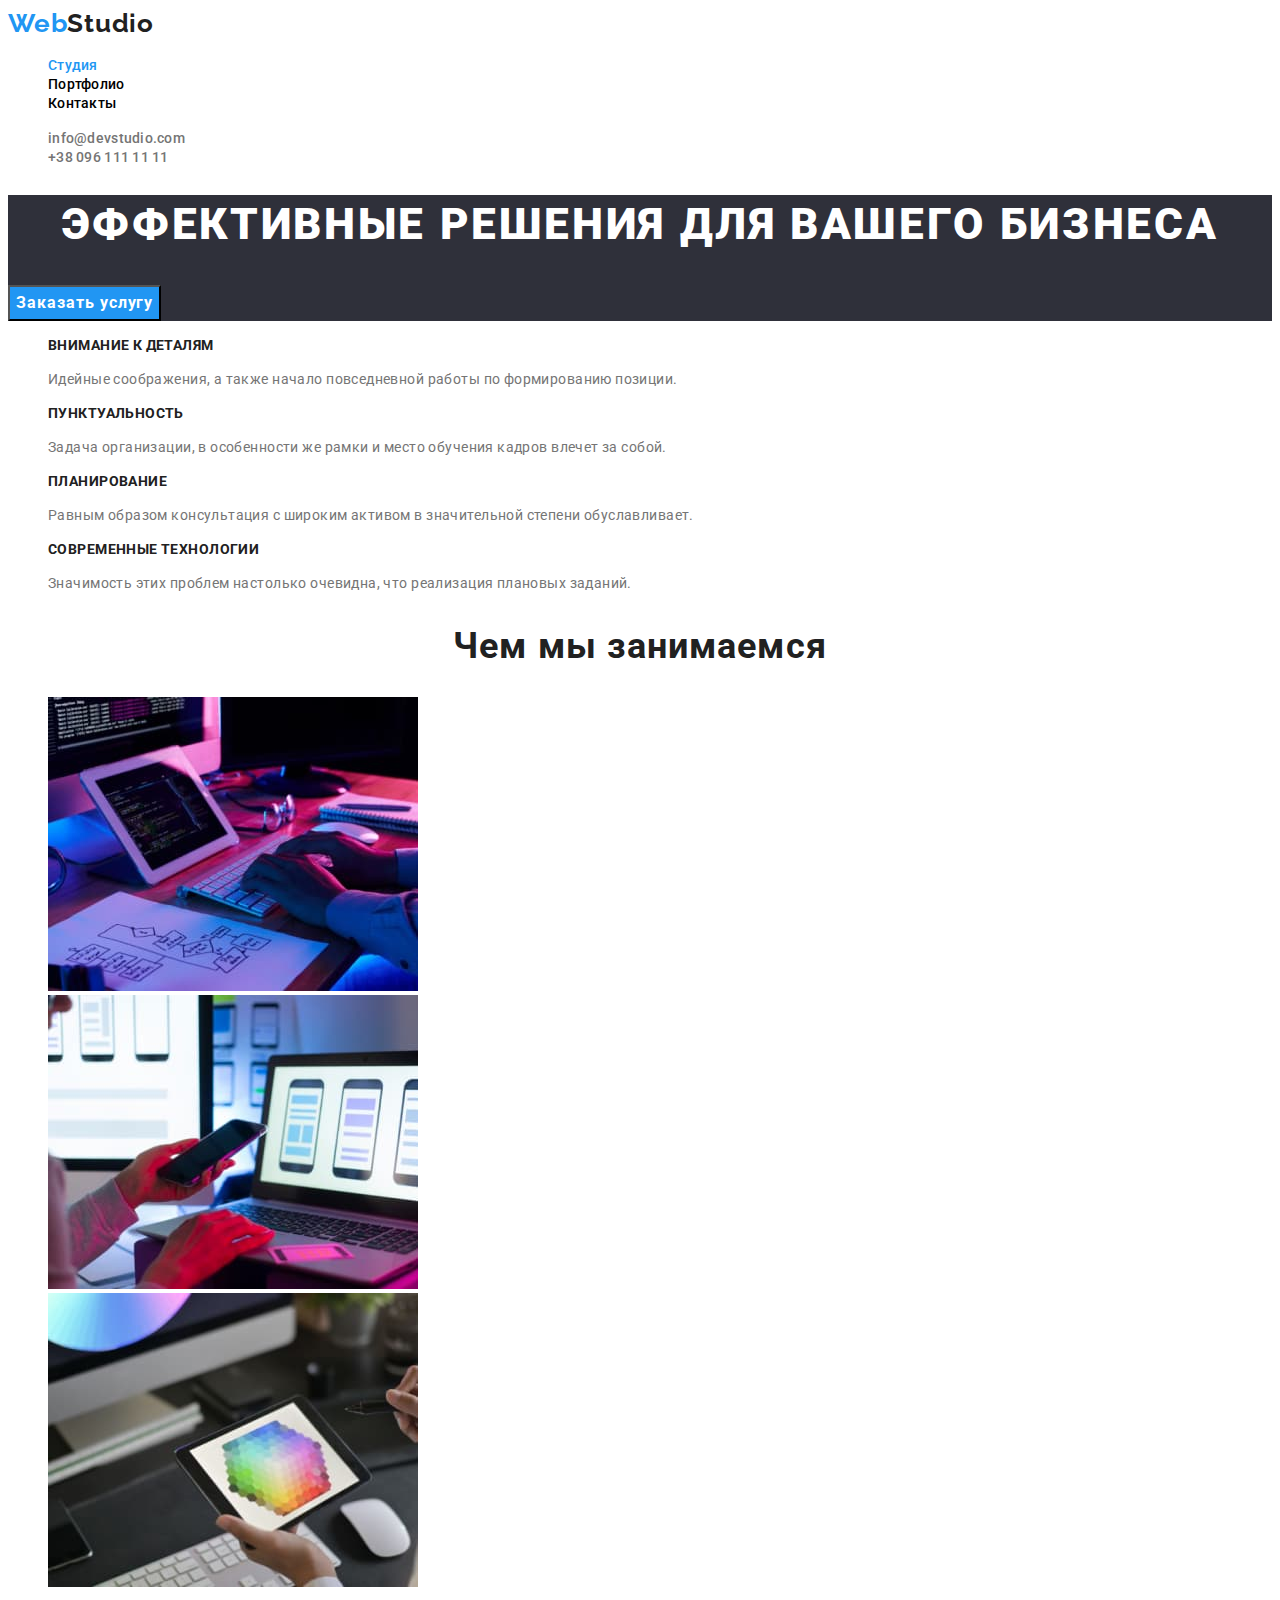
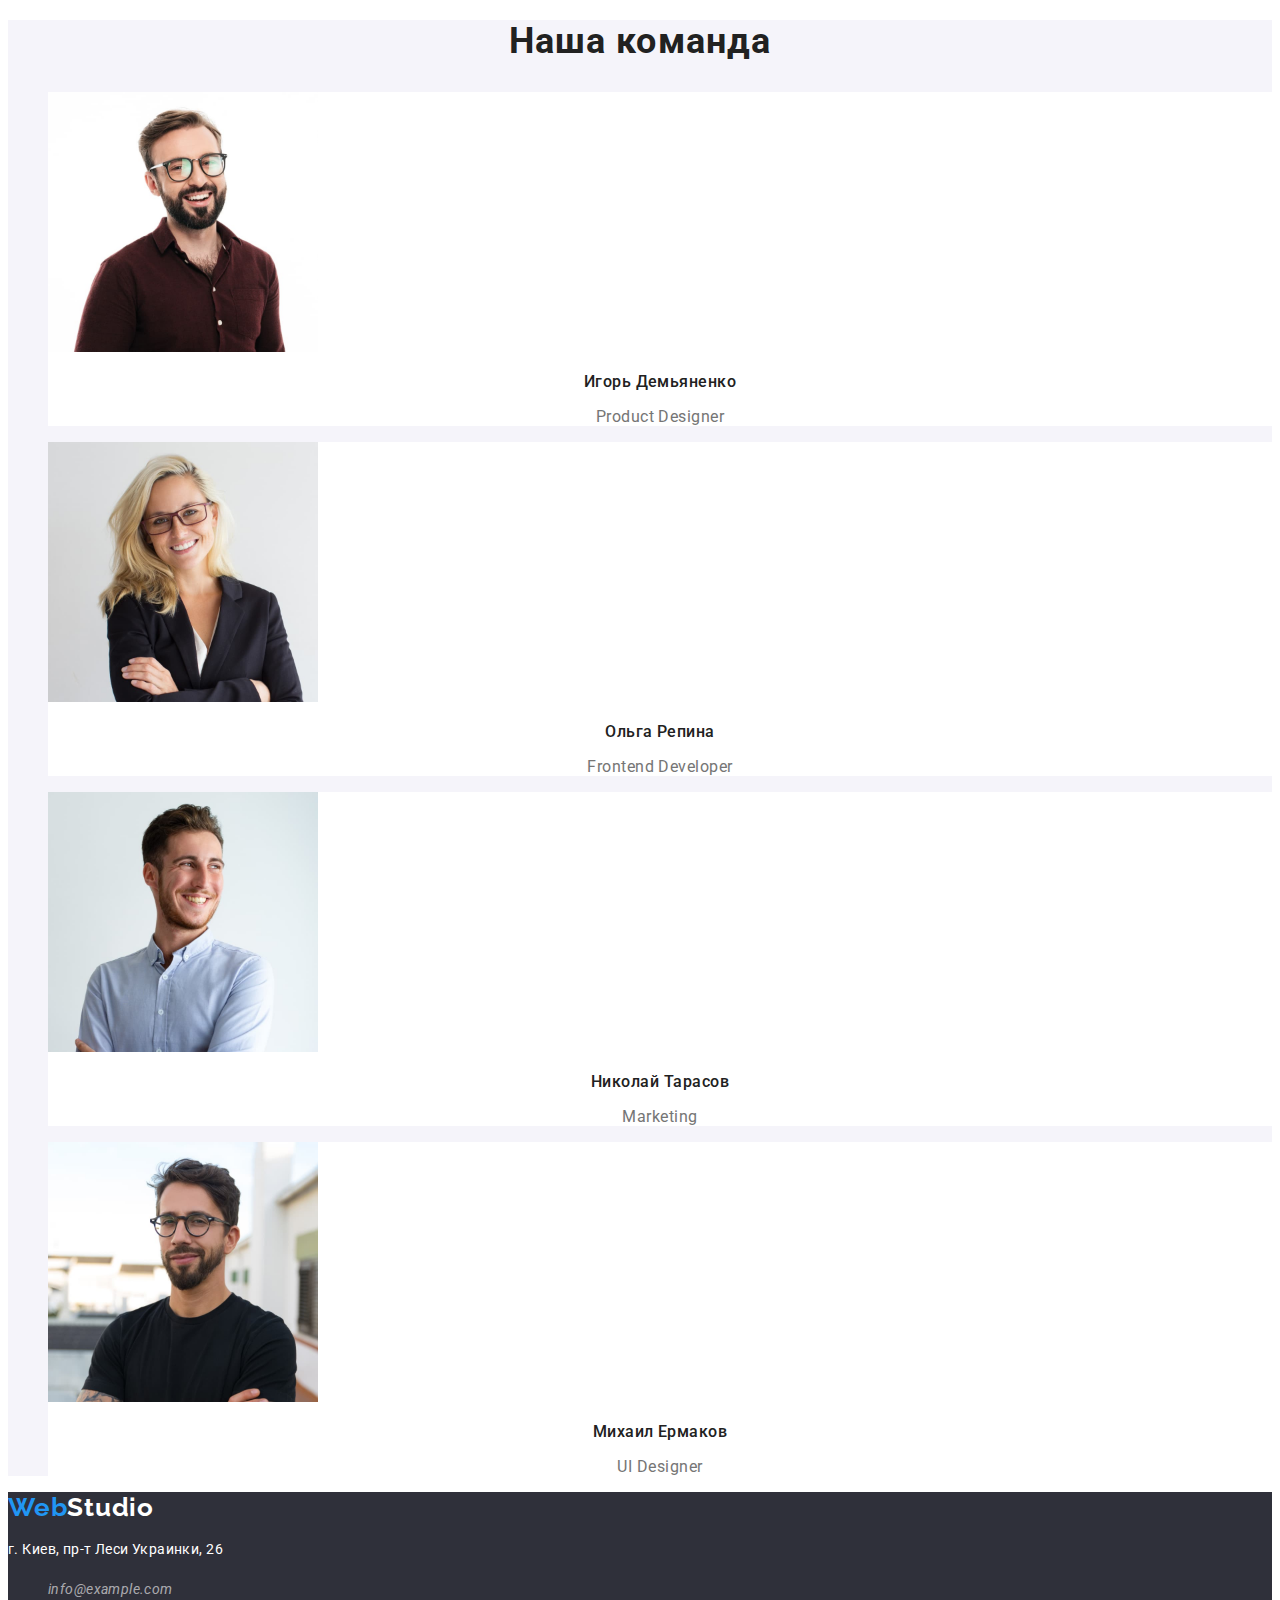
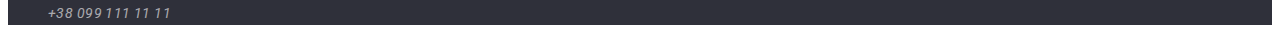
==== commit caf0b51b: "HW vol.2" ====
--- a/index.html
+++ b/index.html
@@ -128,7 +128,7 @@
               width="270"
               height="260"
             />
-            <h3 class="team-i">Ольга Репина</h3>
+            <h3 class="team-images">Ольга Репина</h3>
             <p lang="en" class="team-desc">Frontend Developer</p>
           </li>
           <li class="team-item">
--- a/css/style.css
+++ b/css/style.css
@@ -42,7 +42,7 @@
 
 .heder-link{
     font-weight: 500;
-     font-size: 14px;
+    font-size: 14px;
     line-height: calc(16 / 14);
     letter-spacing: 0.02em;
     color: initial;
@@ -104,6 +104,7 @@
     background-color: var(--backgraund1);
 }
 .mail-title{
+    font-weight: 900;
     color: var(--white-color);
     font-size: 44px;
     line-height: 1.36;
@@ -118,9 +119,6 @@
     font-weight: 700;
     font-size: 16px;
     line-height: calc(30 / 16);
-    display: flex;
-    align-items: center;
-    text-align: center;
     letter-spacing: 0.06em;
     background-color: var(--accent-color) ;
     color: var(--white-color);
@@ -136,7 +134,7 @@
 .benefist-title{
     font-weight: 700;
     font-size: 14px;
-    line-height: calc(16 /14)
+    line-height: calc(16 /14);
     letter-spacing: 0.03em;
     text-transform: uppercase;
 }
@@ -168,8 +166,6 @@
     letter-spacing: 0.03em;
 }
 .team-desc{
-font-weight: 400;
-font-size: 16px;
 line-height: calc(19 / 16);
 text-align: center;
 letter-spacing: 0.03em;
@@ -183,7 +179,7 @@
 }
 
 .contact-address-desc{
-    font-weight: 400;
+    font-style: normal;
     font-size: 14px;
     line-height: calc(24 / 14);
     letter-spacing: 0.03em;
@@ -191,7 +187,6 @@
 }
 
 .contact-link {
-    font-weight: 400;
     font-size: 14px;
     line-height: calc(24 / 14);
     letter-spacing: 0.03em;
@@ -214,15 +209,13 @@
 }
 
 .portfolio-desc{
-    font-weight: 400;
-    font-size: 16px;
     line-height: calc(30 / 16);
     letter-spacing: 0.03em;
     color: var(--text-color);
 }
 
 .portfolio-bnt-current {
-    font-family: 'Roboto';
+    font-family: inherit;
     font-weight: 500;
     font-size: 16px;
     line-height: calc(26 / 16);
@@ -234,7 +227,7 @@
 }
 
 .portfolio-btn{
-    font-family: 'Roboto';
+    font-family: inherit;
     font-weight: 500;
     font-size: 16px;
     line-height: calc(26 / 16);
